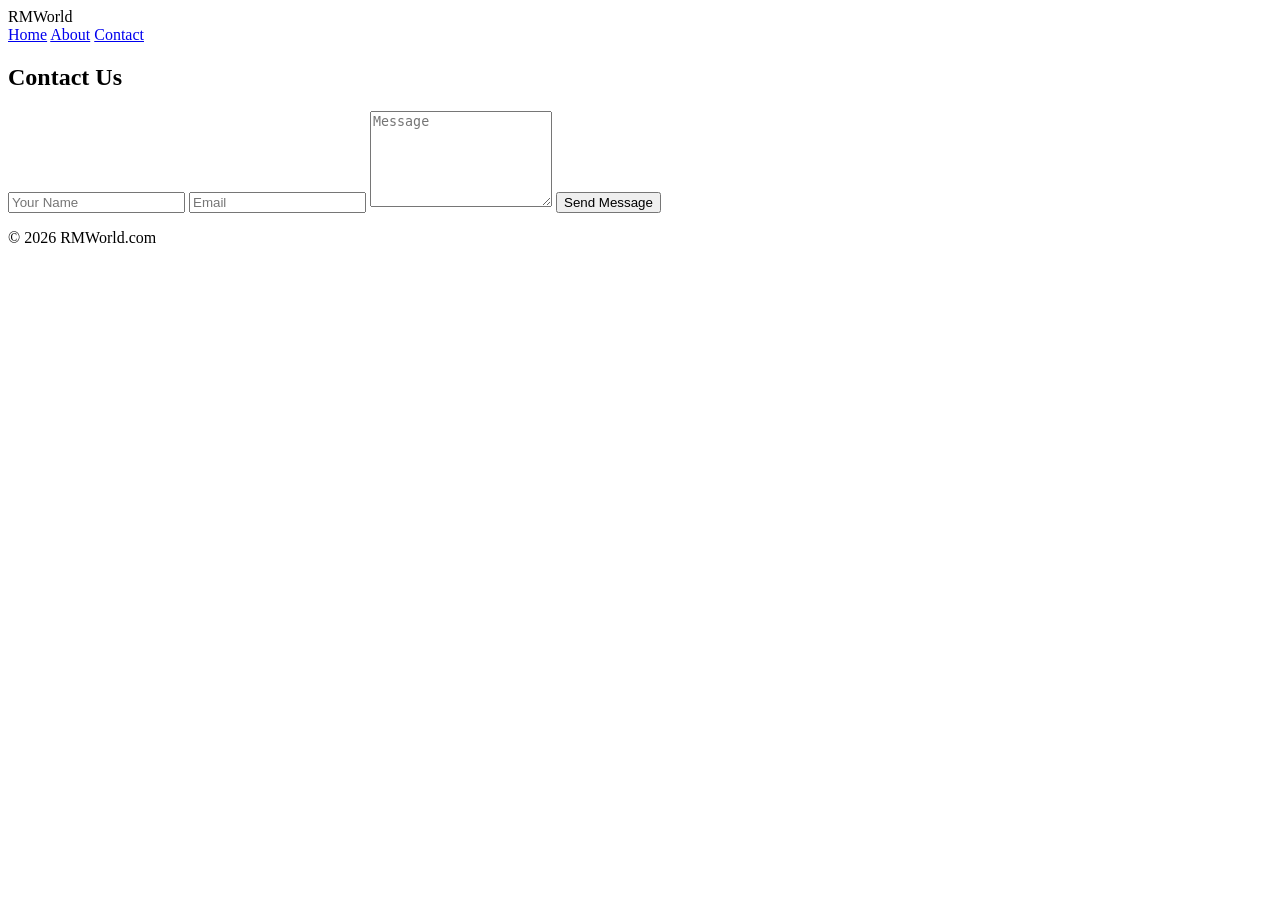
==== contact.html @ 99d624f4 "Create contact.html" ====
<!DOCTYPE html>
<html lang="en">
<head>
<meta charset="UTF-8">
<meta name="viewport" content="width=device-width, initial-scale=1.0">
<title>Contact RMWorld</title>
<link rel="stylesheet" href="style.css">
</head>
<body>

<header>
<div class="logo">RMWorld</div>

<nav>
<a href="index.html">Home</a>
<a href="about.html">About</a>
<a href="contact.html">Contact</a>
</nav>

</header>

<section class="page">

<h1>Contact Us</h1>

<form>

<input type="text" placeholder="Your Name">

<input type="email" placeholder="Email">

<textarea rows="6" placeholder="Message"></textarea>

<button>Send Message</button>

</form>

</section>

<footer>
<p>© 2026 RMWorld.com</p>
</footer>

</body>
</html>
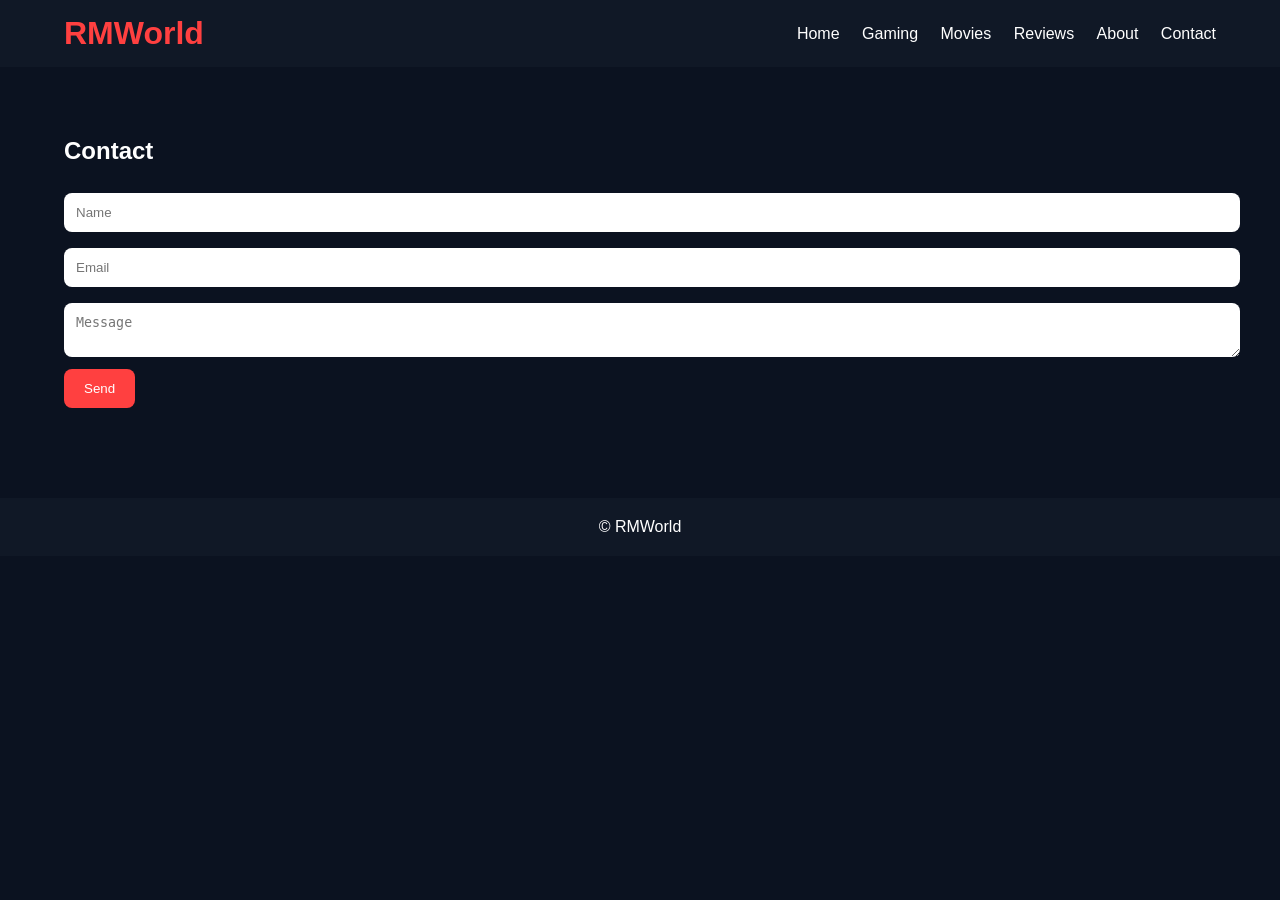
==== commit db142ec3: "Add files via upload" ====
--- a/contact.html
+++ b/contact.html
@@ -1,45 +1,11 @@
-<!DOCTYPE html>
-<html lang="en">
-<head>
-<meta charset="UTF-8">
-<meta name="viewport" content="width=device-width, initial-scale=1.0">
-<title>Contact RMWorld</title>
-<link rel="stylesheet" href="style.css">
-</head>
-<body>
-
-<header>
-<div class="logo">RMWorld</div>
-
+<!DOCTYPE html><html><head><meta charset='utf-8'><meta name='viewport' content='width=device-width,initial-scale=1'>
+<title>Contact</title><link rel='stylesheet' href='style.css'></head><body>
+<header><div class='logo'>RMWorld</div>
 <nav>
-<a href="index.html">Home</a>
-<a href="about.html">About</a>
-<a href="contact.html">Contact</a>
-</nav>
-
-</header>
-
-<section class="page">
-
-<h1>Contact Us</h1>
-
-<form>
-
-<input type="text" placeholder="Your Name">
-
-<input type="email" placeholder="Email">
-
-<textarea rows="6" placeholder="Message"></textarea>
-
-<button>Send Message</button>
-
-</form>
-
-</section>
-
-<footer>
-<p>© 2026 RMWorld.com</p>
-</footer>
-
-</body>
-</html>
+<a href='index.html'>Home</a>
+<a href='gaming.html'>Gaming</a>
+<a href='movies.html'>Movies</a>
+<a href='reviews.html'>Reviews</a>
+<a href='about.html'>About</a>
+<a href='contact.html'>Contact</a>
+</nav></header><section class='section'><h1>Contact</h1><form><input placeholder='Name'><input placeholder='Email'><textarea placeholder='Message'></textarea><button>Send</button></form></section><footer>© RMWorld</footer><script src='script.js'></script></body></html>
--- a/style.css
+++ b/style.css
@@ -0,0 +1,15 @@
+
+body{margin:0;font-family:Arial,sans-serif;background:#0b1220;color:#fff}
+header{display:flex;justify-content:space-between;align-items:center;padding:15px 5%;background:#101826;position:sticky;top:0}
+.logo{font-size:32px;font-weight:bold;color:#ff4040}
+nav a{color:white;text-decoration:none;margin-left:18px}
+.hero{padding:100px 20px;text-align:center;background:linear-gradient(135deg,#111827,#172554)}
+.hero h1{font-size:64px}
+.section{padding:50px 5%}
+.grid{display:grid;grid-template-columns:repeat(auto-fit,minmax(260px,1fr));gap:20px}
+.card{background:#182235;border-radius:12px;padding:20px}
+.card a{color:#7dd3fc;text-decoration:none}
+footer{background:#101826;padding:20px;text-align:center;margin-top:40px}
+.ticker{background:#ff4040;padding:10px;font-weight:bold}
+input,textarea{width:100%;padding:12px;margin:8px 0;border-radius:8px;border:none}
+button{padding:12px 20px;background:#ff4040;color:white;border:none;border-radius:8px}
